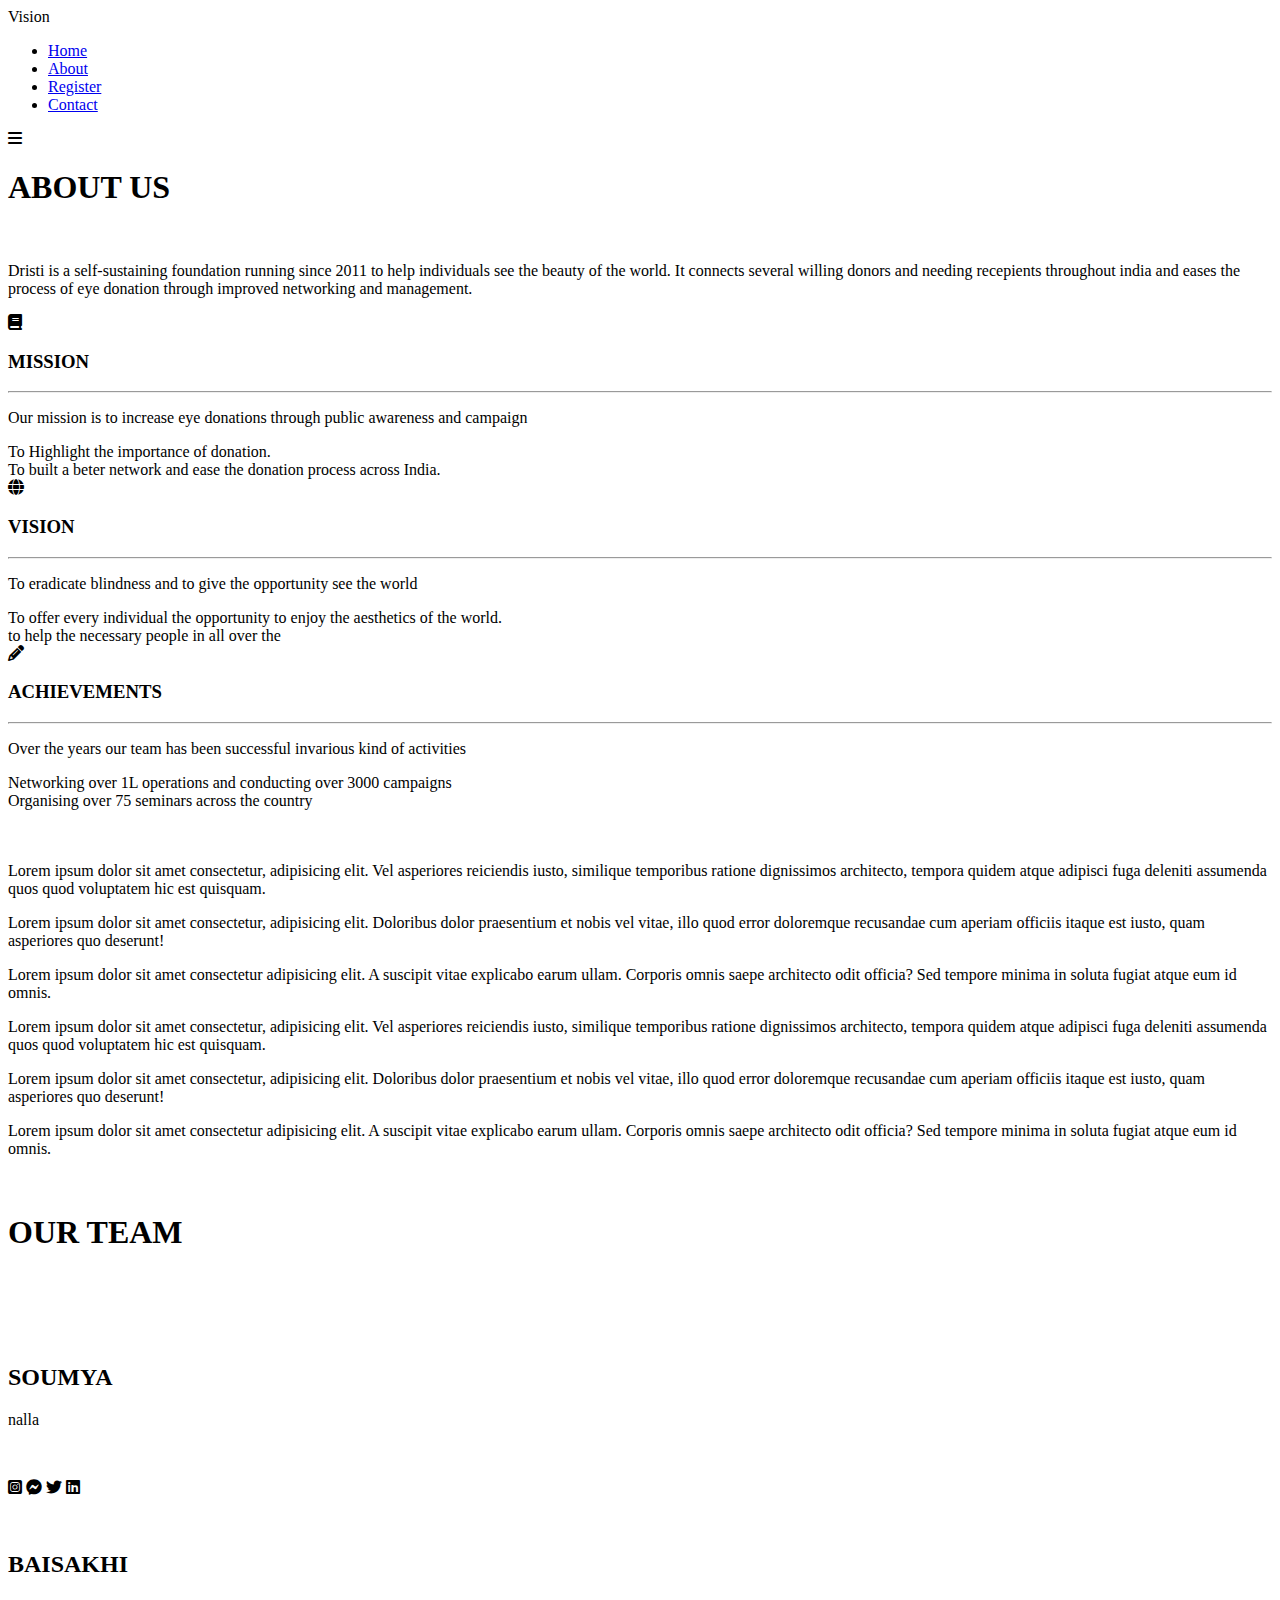
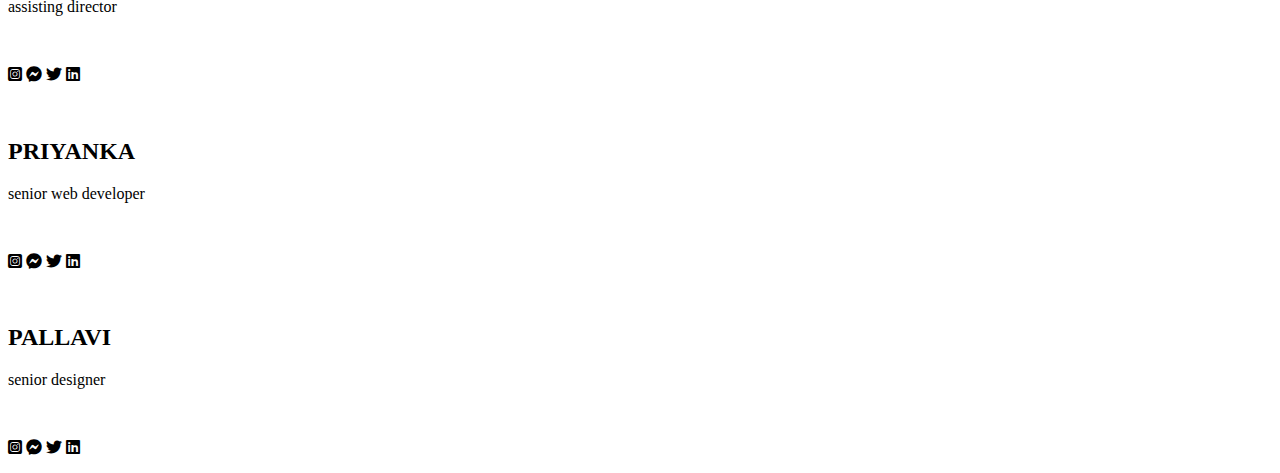
==== aboutsom.html @ 54732627 "Add files via upload" ====
<!DOCTYPE html>
<html lang="en">
<head>
    <meta charset="UTF-8">
    <meta http-equiv="X-UA-Compatible" content="IE=edge">
    <meta name="viewport" content="width=device-width, initial-scale=1.0">
    <title>Document</title>
    <link rel="stylesheet" href="style.css">
    <title>ABOUT US </title>
    
    <!--google fonts(the fonts that we are going to use in this tutorial: raleways and  open sans)-->
    <link href="https://fonts.googleapis.com/css?family=Raleway:100,200,300,400,500,600,700&display=swap" rel="stylesheet">
     <!--Link for open sans font type and its values-->  
    <link href="https://fonts.googleapis.com/css?family=Open+Sans:300,400,600,700&display=swap" rel="stylesheet">
     
    <!--Linking fontawesome file with html-->
    <link rel="stylesheet" href="css/fontawesome/css/font-awesome.min.css">
    <link rel="stylesheet" href="https://cdnjs.cloudflare.com/ajax/libs/font-awesome/6.3.0/css/all.min.css">
    <!--Linking bootstrap file to html-->
    <link rel="stylesheet" href="css/bootstrap/bootstrap.css">

  
</head>
<body>
       <div>
        <nav class="navbar">
            <label for="logo" class="logo">Vision</label>
              <ul class="links show-links">
                  <li>
    
                        <a href="index.html">Home</a>
                  </li>
                  <li>
                      <a href="about.html">About</a>
                  </li>
                  <li>
                      <a href="register.html">Register</a>
                  </li>
                  <li>
                      <a href="contact.html">Contact</a>
                  </li>
              </ul>
              <label for="" class="menu">
                 
                      <i class="fa-solid fa-bars"></i>
               
              </label>
          </nav> 
    <div>
        <section id="ABOUT">
            <div class="about-1">
                <h1> ABOUT US </h1>
                <br>
                <P>Dristi is a self-sustaining foundation running since 2011 to help individuals see the beauty of the world.
                    It connects several willing donors and needing recepients throughout india and eases the process of eye donation  through improved  networking and management. 
                </P>
            </div>
            <div id="about-2">
            <div class="content-box-lg">
                <div class="container">
                    <div class="row">
                        <div class="col-md-4">
                           <div class="about-item text-center">
                            <div class="mis">
                            <i class="fa fa-book"></i>
                            <h3>MISSION</h3>
                            <hr>
                            <p>Our mission is to increase eye donations through public awareness and campaign  </p>
                            <li>To Highlight the importance of donation.</li>
                            <li>To built a beter network and ease the donation process across India.</li></div>
                            </div>
                        </div>
                        <div class="col-md-4">
                           <div class="about-item text-center">
                            <div class="vis">
                            <i class="fa fa-globe"></i>
                           
                            <h3>VISION</h3>
                            <hr>     
                            <p>To eradicate blindness and to give the opportunity see the world</p>
                            <li>To offer every individual the opportunity to enjoy the aesthetics of the world.</li>
                            <li>to help the necessary people in all over the </li>
                            </div>
                            </div>
                        </div>
                        <div class="col-md-4">
                           <div class="about-item text-center">
                            <div class="achi"></div>
                            <i class="fa fa-pencil"></i>
                            
                            <h3>ACHIEVEMENTS</h3>
                            <hr>
                            <p>Over the years our team has been successful invarious kind of activities </p>
                            <li>Networking over 1L operations and conducting over 3000 campaigns </li>
                
                            <li>Organising over 75 seminars across the country</li>
                            </div>
                            </div>
                         </div>
                     </div>
                   </div>
                </div>
             </div>   
        </section>
    </div>

<br>

    <!-- <div class="imagebg"> 
        <img src="/image/Home.png" alt="">

        <img class="map" src="/image/ol_map_new (1).png" alt="">
    </div>
    <div class="imagebg"> 
        <img src="/image/Home (2).png" alt="">
    </div>
    <div class="imagebg"> 
        <img src="/image/Background.png" alt="">
    </div> -->

    <div>
        <div class="sideimg">
            <img src="/image/Background.png" alt="">
        
        
        <div class="widthgive">
            <p>Lorem ipsum dolor sit amet consectetur, adipisicing elit. Vel asperiores reiciendis iusto, similique temporibus ratione dignissimos architecto, tempora quidem atque adipisci fuga deleniti assumenda quos quod voluptatem hic est quisquam.</p>
            <p>Lorem ipsum dolor sit amet consectetur, adipisicing elit. Doloribus dolor praesentium et nobis vel vitae, illo quod error doloremque recusandae cum aperiam officiis itaque est iusto, quam asperiores quo deserunt!</p>
            <p>Lorem ipsum dolor sit amet consectetur adipisicing elit. A suscipit vitae explicabo earum ullam. Corporis omnis saepe architecto odit officia? Sed tempore minima in soluta fugiat atque eum id omnis.</p>
        </div>
    </div>



    <div>
       
        
        
        <div class="widthgive2">
            <div>
            <p>Lorem ipsum dolor sit amet consectetur, adipisicing elit. Vel asperiores reiciendis iusto, similique temporibus ratione dignissimos architecto, tempora quidem atque adipisci fuga deleniti assumenda quos quod voluptatem hic est quisquam.</p>
            <p>Lorem ipsum dolor sit amet consectetur, adipisicing elit. Doloribus dolor praesentium et nobis vel vitae, illo quod error doloremque recusandae cum aperiam officiis itaque est iusto, quam asperiores quo deserunt!</p>
            <p>Lorem ipsum dolor sit amet consectetur adipisicing elit. A suscipit vitae explicabo earum ullam. Corporis omnis saepe architecto odit officia? Sed tempore minima in soluta fugiat atque eum id omnis.</p>
        </div>
            <div class="sideimg2">
                <img src="/image/Background.png" alt="">
        </div>

    </div>
   

<div>
    <h1>OUR TEAM</h1>
</div>




<br><br><br>

    <div class="container-position">
        <section class="container">
            <div class="card">
              <div class="image">
                <img src="/image/Background.png" alt="" />
              </div>
              <h2>SOUMYA</h2>
              <p>nalla</p>
              <br>
              <p> <i class="fa-brands fa-square-instagram"></i>
                  <i class="fa-brands fa-facebook-messenger"></i>
                  <i class="fa-brands fa-twitter"></i>
                  <i class="fa-brands fa-linkedin"></i> 
              </p>
            </div>
            <div class="card">
              <div class="image">
                <img src="/image/dde1613a0a52ac572733ffa1d810d6fe.jpg" alt="" />
              </div>
              <h2>BAISAKHI</h2>
              <p>assisting director</p>
              <br>
              <p> <i class="fa-brands fa-square-instagram"></i>
                  <i class="fa-brands fa-facebook-messenger"></i>
                  <i class="fa-brands fa-twitter"></i>
                  <i class="fa-brands fa-linkedin"></i> 
              </p>
            </div>
            <div class="card">
              <div class="image">
                <img src="/image/gr.jpg" alt="" />
              </div>
              <h2>PRIYANKA</h2>
              <p>senior web developer</p>
              <br>
              <p> <i class="fa-brands fa-square-instagram"></i>
                  <i class="fa-brands fa-facebook-messenger"></i>
                  <i class="fa-brands fa-twitter"></i>
                  <i class="fa-brands fa-linkedin"></i> 
              </p>
            </div>
            <div class="card">
              <div class="image">
                <img src="/image/pallavi.jpg" alt="" />
              </div>
              <h2>PALLAVI</h2>
              <p>senior designer</p>
              <br>
            <p> <i class="fa-brands fa-square-instagram"></i>
                <i class="fa-brands fa-facebook-messenger"></i>
                <i class="fa-brands fa-twitter"></i>
                <i class="fa-brands fa-linkedin"></i> 
            </p>
            </div>
          </section>
    </div>
</body>
</html>
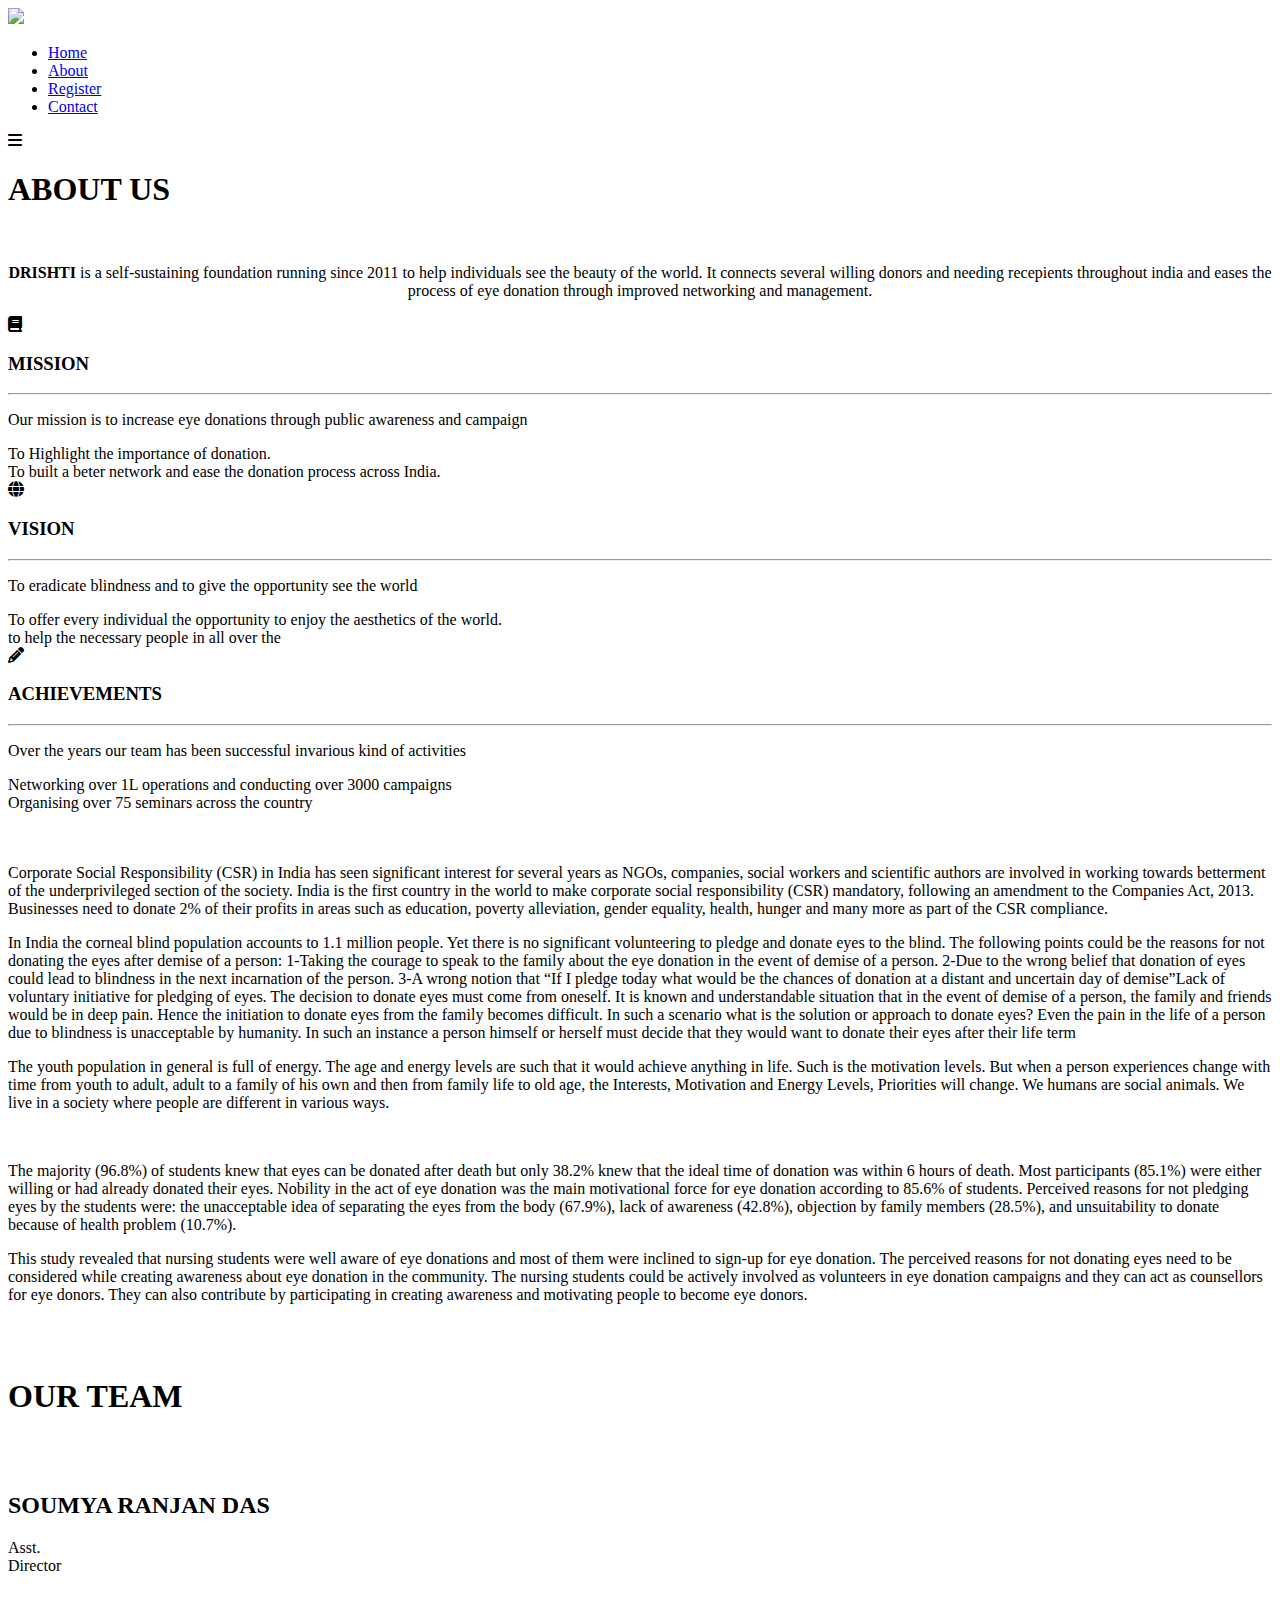
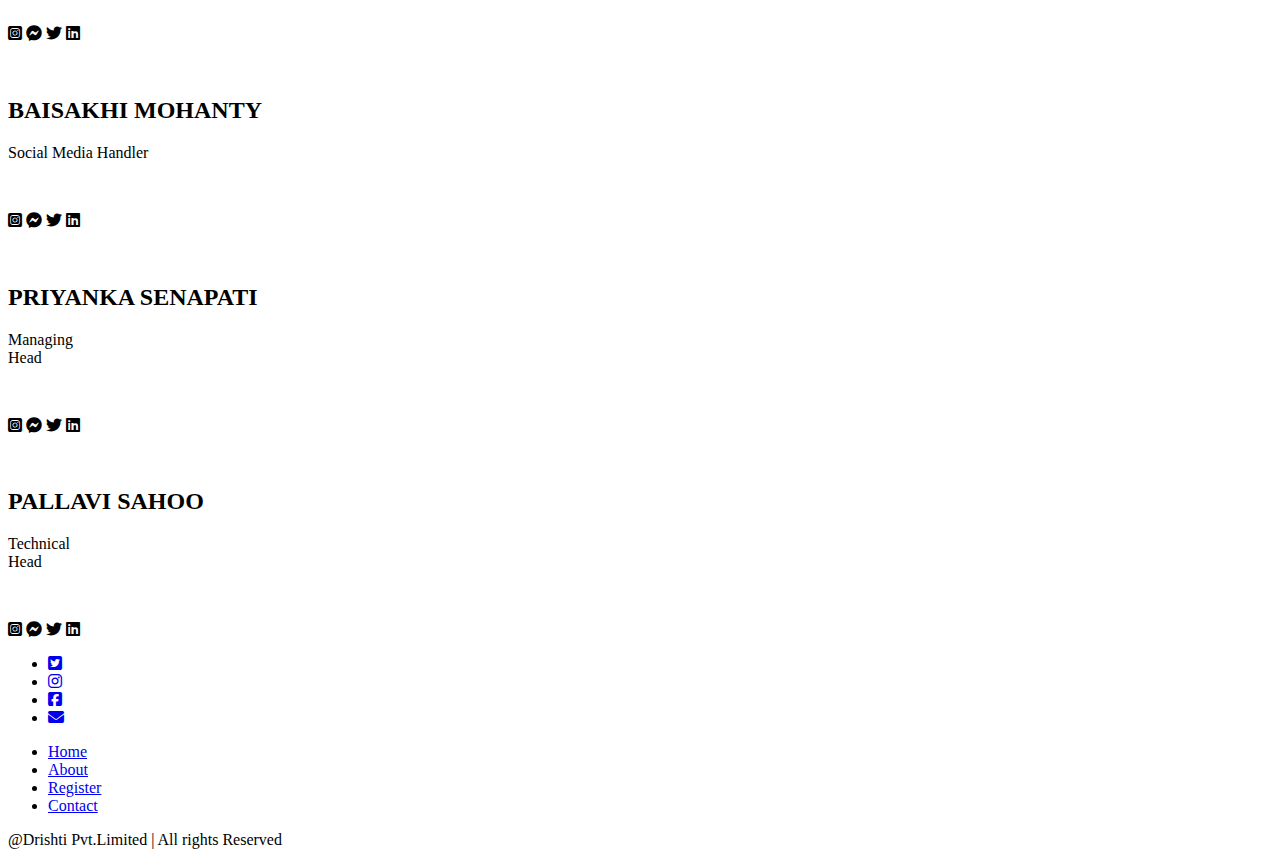
==== commit ef4e4f1a: "Update aboutsom.html" ====
--- a/aboutsom.html
+++ b/aboutsom.html
@@ -5,7 +5,7 @@
     <meta http-equiv="X-UA-Compatible" content="IE=edge">
     <meta name="viewport" content="width=device-width, initial-scale=1.0">
     <title>Document</title>
-    <link rel="stylesheet" href="style.css">
+    <link rel="stylesheet" href="abtstyle.css">
     <title>ABOUT US </title>
     
     <!--google fonts(the fonts that we are going to use in this tutorial: raleways and  open sans)-->
@@ -24,7 +24,9 @@
 <body>
        <div>
         <nav class="navbar">
-            <label for="logo" class="logo">Vision</label>
+            <label for="logo" class="logo">
+                <img src="./onlinelogomaker-021123-0146-5274-2000-transparent.png">
+                </label>
               <ul class="links show-links">
                   <li>
     
@@ -51,7 +53,7 @@
             <div class="about-1">
                 <h1> ABOUT US </h1>
                 <br>
-                <P>Dristi is a self-sustaining foundation running since 2011 to help individuals see the beauty of the world.
+                <P style="text-align: center;"><b>DRISHTI</b> is a self-sustaining foundation running since 2011 to help individuals see the beauty of the world.
                     It connects several willing donors and needing recepients throughout india and eases the process of eye donation  through improved  networking and management. 
                 </P>
             </div>
@@ -61,9 +63,11 @@
                     <div class="row">
                         <div class="col-md-4">
                            <div class="about-item text-center">
-                            <div class="mis">
+                            
                             <i class="fa fa-book"></i>
                             <h3>MISSION</h3>
+                            <div class="mis">
+                            
                             <hr>
                             <p>Our mission is to increase eye donations through public awareness and campaign  </p>
                             <li>To Highlight the importance of donation.</li>
@@ -72,28 +76,33 @@
                         </div>
                         <div class="col-md-4">
                            <div class="about-item text-center">
+                            
+                            <i class="fa fa-globe"></i>
+                            <h3>VISION</h3>
                             <div class="vis">
-                            <i class="fa fa-globe"></i>
                            
-                            <h3>VISION</h3>
+                            
                             <hr>     
                             <p>To eradicate blindness and to give the opportunity see the world</p>
                             <li>To offer every individual the opportunity to enjoy the aesthetics of the world.</li>
                             <li>to help the necessary people in all over the </li>
                             </div>
                             </div>
+                            </div>
                         </div>
                         <div class="col-md-4">
                            <div class="about-item text-center">
-                            <div class="achi"></div>
+                            
                             <i class="fa fa-pencil"></i>
-                            
                             <h3>ACHIEVEMENTS</h3>
+                            <div class="achi">
+                            
                             <hr>
                             <p>Over the years our team has been successful invarious kind of activities </p>
                             <li>Networking over 1L operations and conducting over 3000 campaigns </li>
-                
                             <li>Organising over 75 seminars across the country</li>
+                            </div>
+                            </div>
                             </div>
                             </div>
                          </div>
@@ -109,6 +118,7 @@
     <!-- <div class="imagebg"> 
         <img src="/image/Home.png" alt="">
 
+
         <img class="map" src="/image/ol_map_new (1).png" alt="">
     </div>
     <div class="imagebg"> 
@@ -120,14 +130,29 @@
 
     <div>
         <div class="sideimg">
-            <img src="/image/Background.png" alt="">
+            <img src="https://images.pexels.com/photos/8145330/pexels-photo-8145330.jpeg?auto=compress&cs=tinysrgb&w=1260&h=750&dpr=1" alt="">
         
         
         <div class="widthgive">
-            <p>Lorem ipsum dolor sit amet consectetur, adipisicing elit. Vel asperiores reiciendis iusto, similique temporibus ratione dignissimos architecto, tempora quidem atque adipisci fuga deleniti assumenda quos quod voluptatem hic est quisquam.</p>
-            <p>Lorem ipsum dolor sit amet consectetur, adipisicing elit. Doloribus dolor praesentium et nobis vel vitae, illo quod error doloremque recusandae cum aperiam officiis itaque est iusto, quam asperiores quo deserunt!</p>
-            <p>Lorem ipsum dolor sit amet consectetur adipisicing elit. A suscipit vitae explicabo earum ullam. Corporis omnis saepe architecto odit officia? Sed tempore minima in soluta fugiat atque eum id omnis.</p>
-        </div>
+             <p>Corporate Social Responsibility (CSR) in India has seen significant interest for several years as NGOs, companies, social workers and scientific authors are involved in working towards betterment of the underprivileged section of the society. India is the first country in the world to make corporate social responsibility (CSR) mandatory, following an amendment to the Companies Act, 2013. Businesses need to donate 2% of their profits in areas such as education, poverty alleviation, gender equality, health, hunger and many more as part of the CSR compliance.</p>
+             <p>In India the corneal blind population accounts to 1.1 million people. Yet there is no significant
+                volunteering to pledge and donate eyes to the blind.
+                
+                The following points could be the reasons for not donating the eyes after demise of a person:
+                
+                1-Taking the courage to speak to the family about the eye donation in the event of demise of a
+                person.
+                2-Due to the wrong belief that donation of eyes could lead to blindness in the next incarnation of
+                the person.
+                3-A wrong notion that “If I pledge today what would be the chances of donation at a distant and
+                uncertain day of demise”Lack of voluntary initiative for pledging of eyes.
+                The decision to donate eyes must come from oneself.
+
+                It is known and understandable situation that in the event of demise of a person, the family and friends would be in deep pain. Hence the initiation to donate eyes from the family becomes difficult. In such a scenario what is the solution or approach to donate eyes? Even the pain in the life of a person due to blindness is unacceptable by humanity.
+                
+                In such an instance a person himself or herself must decide that they would want to donate their eyes after their life term</p>                <p>The youth population in general is full of energy. The age and energy levels are such that it would achieve anything in life. Such is the motivation levels. But when a person experiences change with time from youth to adult, adult to a family of his own and then from family life to old age, the Interests, Motivation and Energy Levels, Priorities will change.
+
+                    We humans are social animals. We live in a society where people are different in various ways.</p><br>          </div>
     </div>
 
 
@@ -138,34 +163,33 @@
         
         <div class="widthgive2">
             <div>
-            <p>Lorem ipsum dolor sit amet consectetur, adipisicing elit. Vel asperiores reiciendis iusto, similique temporibus ratione dignissimos architecto, tempora quidem atque adipisci fuga deleniti assumenda quos quod voluptatem hic est quisquam.</p>
-            <p>Lorem ipsum dolor sit amet consectetur, adipisicing elit. Doloribus dolor praesentium et nobis vel vitae, illo quod error doloremque recusandae cum aperiam officiis itaque est iusto, quam asperiores quo deserunt!</p>
-            <p>Lorem ipsum dolor sit amet consectetur adipisicing elit. A suscipit vitae explicabo earum ullam. Corporis omnis saepe architecto odit officia? Sed tempore minima in soluta fugiat atque eum id omnis.</p>
+                <p> The majority (96.8%) of students knew that eyes can be donated after death but only 38.2% knew that the ideal time of donation was within 6 hours of death. Most participants (85.1%) were either willing or had already donated their eyes. Nobility in the act of eye donation was the main motivational force for eye donation according to 85.6% of students. Perceived reasons for not pledging eyes by the students were: the unacceptable idea of separating the eyes from the body (67.9%), lack of awareness (42.8%), objection by family members (28.5%), and unsuitability to donate because of health problem (10.7%).</p>
+            
+            <p>This study revealed that nursing students were well aware of eye donations and most of them were inclined to sign-up for eye donation. The perceived reasons for not donating eyes need to be considered while creating awareness about eye donation in the community. The nursing students could be actively involved as volunteers in eye donation campaigns and they can act as counsellors for eye donors. They can also contribute by participating in creating awareness and motivating people to become eye donors.
+
+            </p>
         </div>
             <div class="sideimg2">
-                <img src="/image/Background.png" alt="">
+                <img src="https://images.pexels.com/photos/975668/pexels-photo-975668.jpeg?auto=compress&cs=tinysrgb&w=1260&h=750&dpr=1" alt="">
         </div>
 
     </div>
+    <br>
    
 
-<div>
-    <h1>OUR TEAM</h1>
-</div>
-
-
-
-
-<br><br><br>
+
+    <h1 id="team">OUR TEAM</h1>
+
+<br>
 
     <div class="container-position">
         <section class="container">
             <div class="card">
               <div class="image">
-                <img src="/image/Background.png" alt="" />
-              </div>
-              <h2>SOUMYA</h2>
-              <p>nalla</p>
+                <img src="./WhatsApp Image 2023-02-12 at 13.00.15.jpg" alt="" />
+              </div>
+              <h2>SOUMYA RANJAN DAS</h2>
+              <p>Asst. <br>Director</p>
               <br>
               <p> <i class="fa-brands fa-square-instagram"></i>
                   <i class="fa-brands fa-facebook-messenger"></i>
@@ -175,10 +199,10 @@
             </div>
             <div class="card">
               <div class="image">
-                <img src="/image/dde1613a0a52ac572733ffa1d810d6fe.jpg" alt="" />
-              </div>
-              <h2>BAISAKHI</h2>
-              <p>assisting director</p>
+                <img src="./WhatsApp Image 2023-02-12 at 11.45.13.jpg" alt="" />
+              </div>
+              <h2>BAISAKHI MOHANTY</h2>
+              <p>Social Media Handler</p>
               <br>
               <p> <i class="fa-brands fa-square-instagram"></i>
                   <i class="fa-brands fa-facebook-messenger"></i>
@@ -188,10 +212,10 @@
             </div>
             <div class="card">
               <div class="image">
-                <img src="/image/gr.jpg" alt="" />
-              </div>
-              <h2>PRIYANKA</h2>
-              <p>senior web developer</p>
+                <img src="./WhatsApp Image 2023-02-10 at 20.57.54.jpg" alt="" />
+              </div>
+              <h2>PRIYANKA SENAPATI</h2>
+              <p>Managing <br>Head</p>
               <br>
               <p> <i class="fa-brands fa-square-instagram"></i>
                   <i class="fa-brands fa-facebook-messenger"></i>
@@ -201,10 +225,10 @@
             </div>
             <div class="card">
               <div class="image">
-                <img src="/image/pallavi.jpg" alt="" />
-              </div>
-              <h2>PALLAVI</h2>
-              <p>senior designer</p>
+                <img src="./WhatsApp Image 2023-02-12 at 11.49.59.jpg" alt="" />
+              </div>
+              <h2>PALLAVI SAHOO</h2>
+              <p>Technical <br>Head </p>
               <br>
             <p> <i class="fa-brands fa-square-instagram"></i>
                 <i class="fa-brands fa-facebook-messenger"></i>
@@ -214,5 +238,22 @@
             </div>
           </section>
     </div>
+    <footer>
+        <ul class="icon">
+        <li><a href="#"><i class="fa-brands fa-square-twitter"></i></a></li>
+        <li><a href="#"><i class="fa-brands fa-instagram"></i></a></li>
+        <li><a href="#"><i class="fa-brands fa-square-facebook"></i></a></li>
+    
+        <li><a href="#"><i class="fa-sharp fa-solid fa-envelope"></i></a></li>
+        </ul>
+        <ul class="menu">
+            <li><a href="index.html">Home</a></li>
+            <li><a href="about.html">About</a></li>
+            <li><a href="register.html">Register</a></li>
+            <li><a href="contact.html">Contact</a></li>
+    
+        </ul>
+        <p>@Drishti Pvt.Limited | All rights Reserved</p>
+       </footer>
 </body>
-</html>+</html>
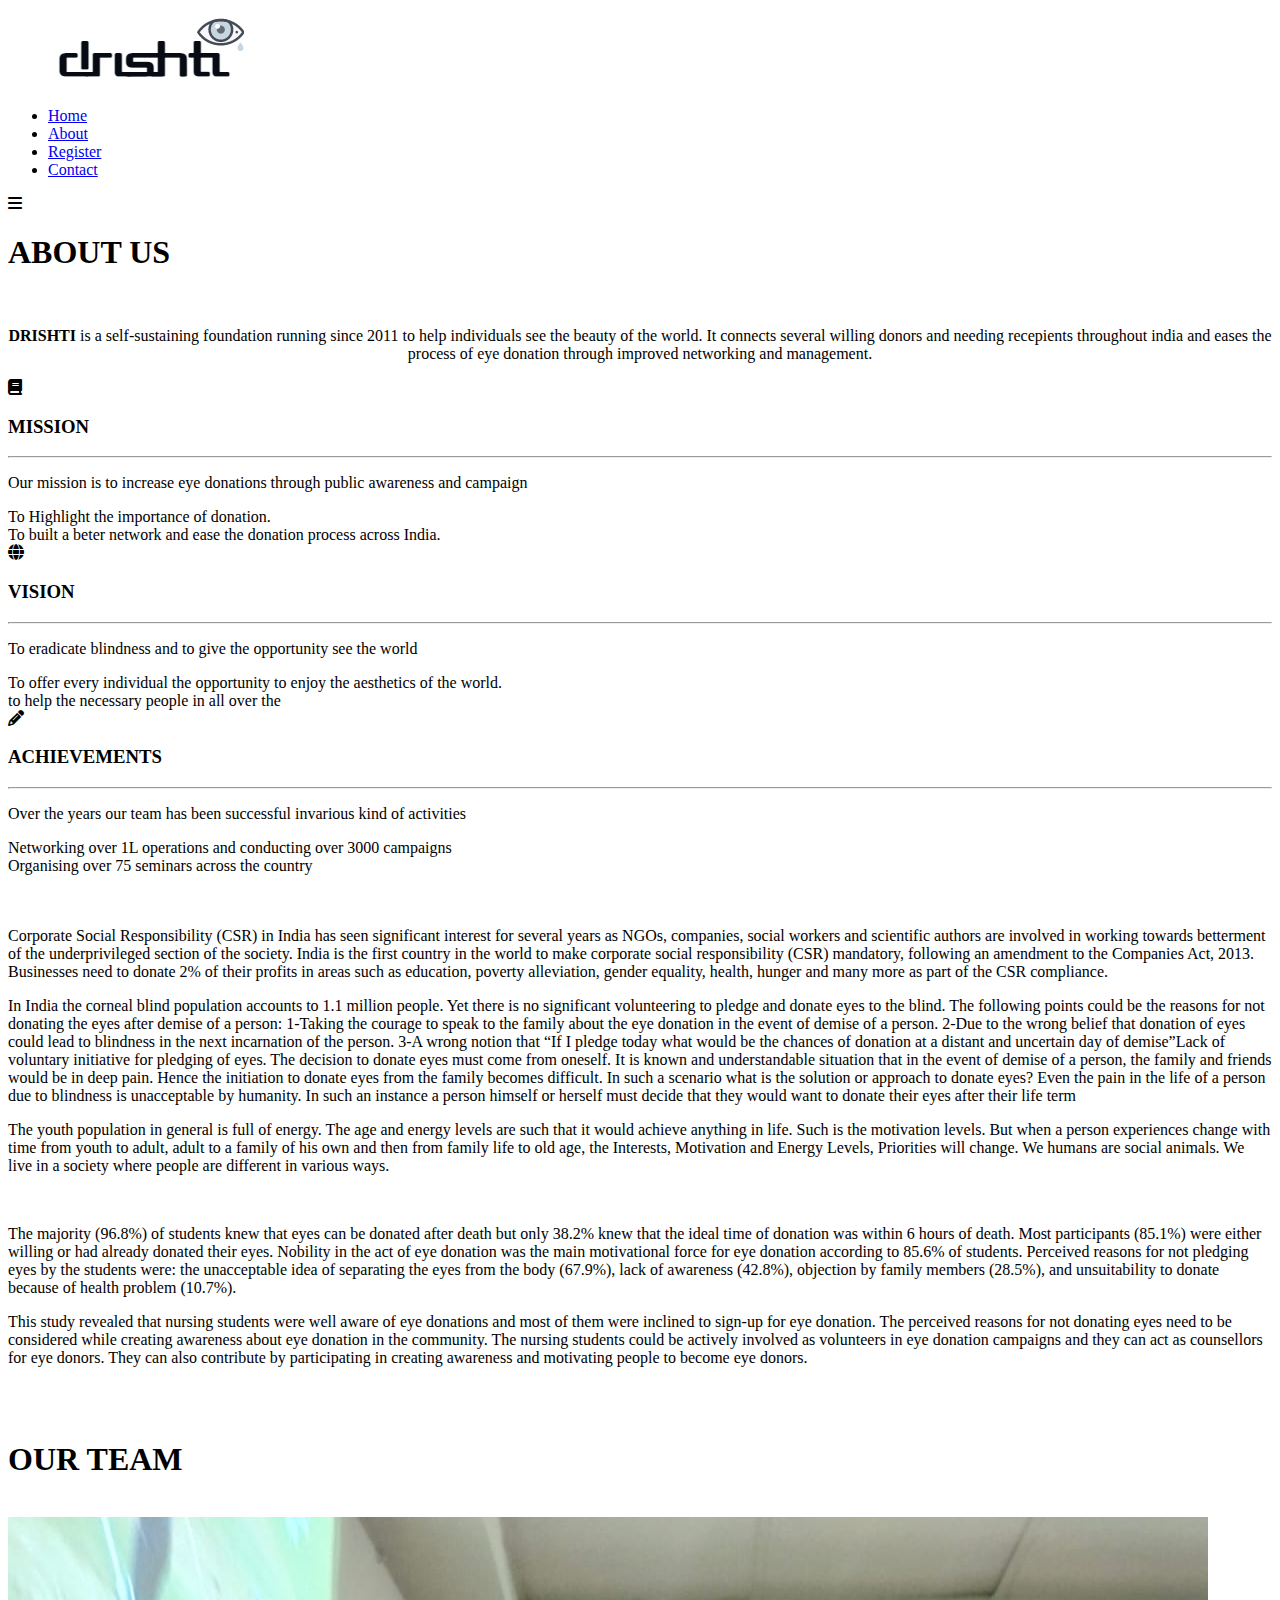
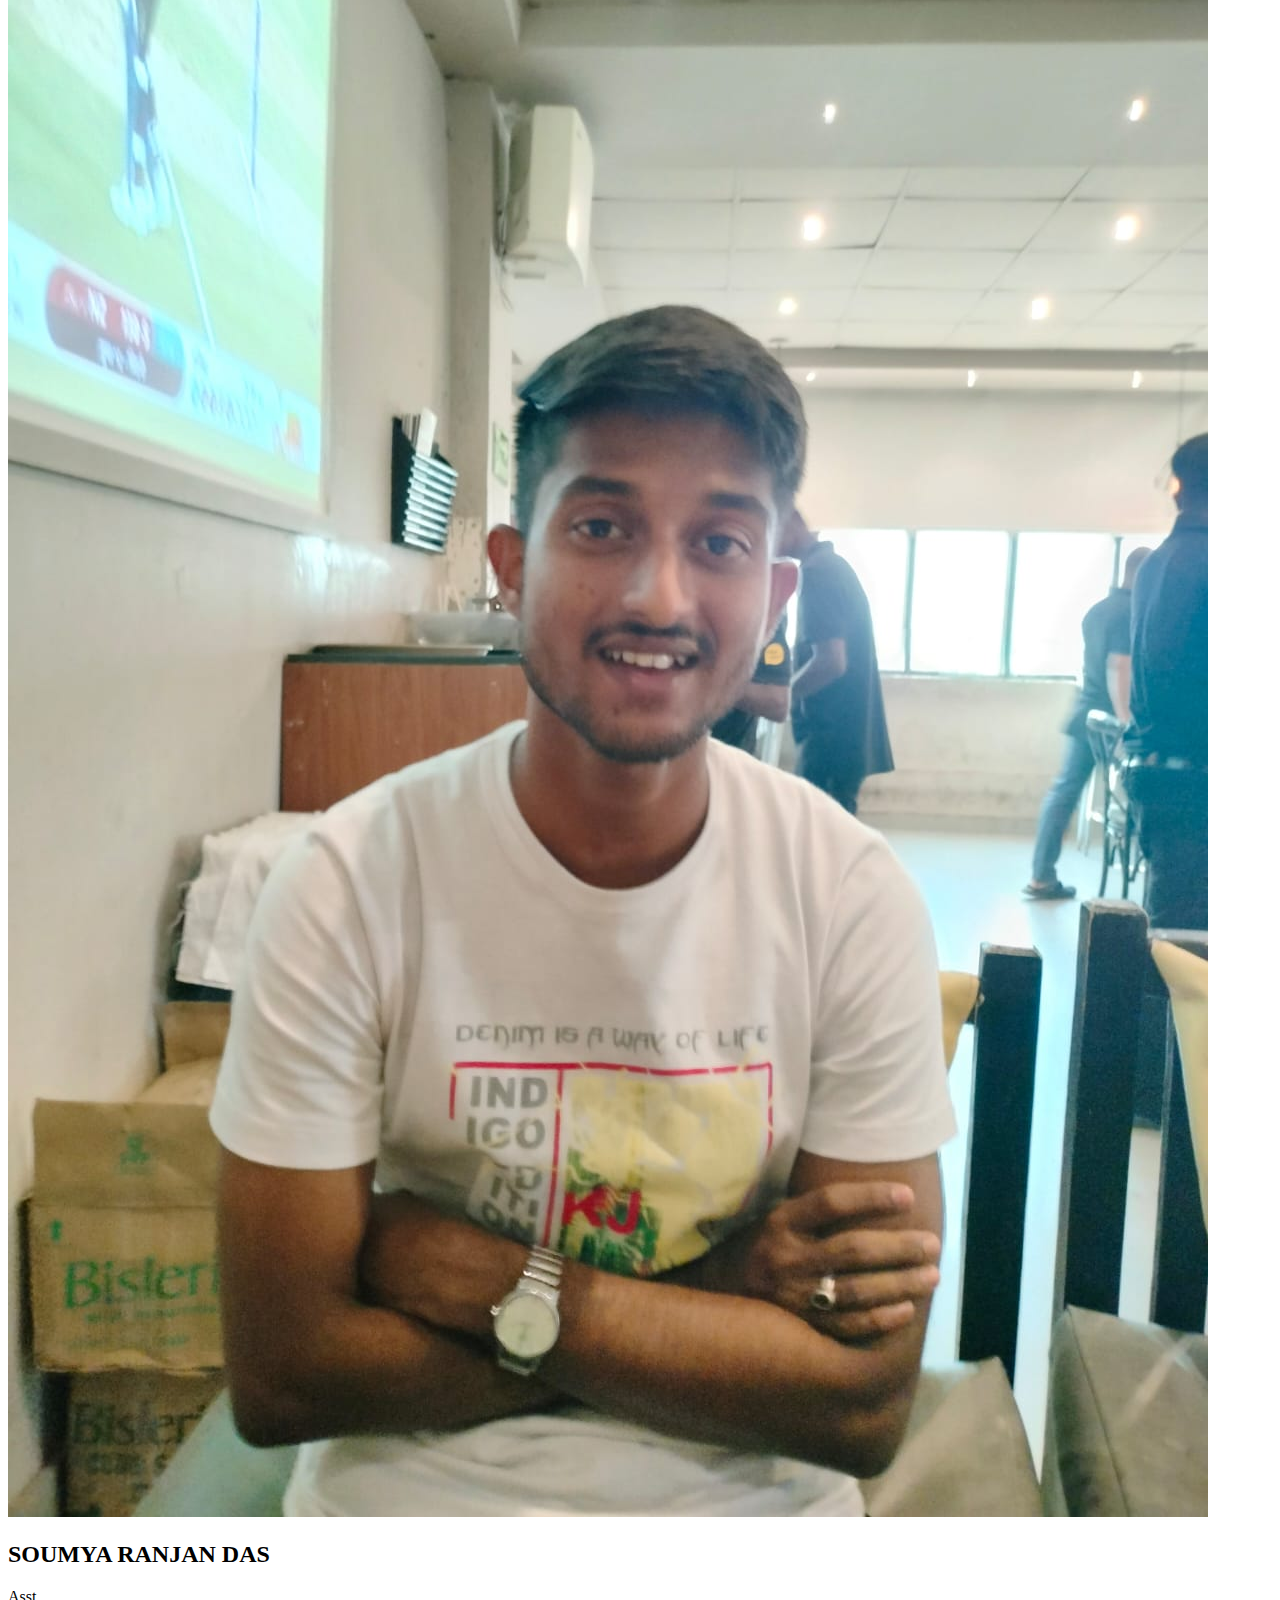
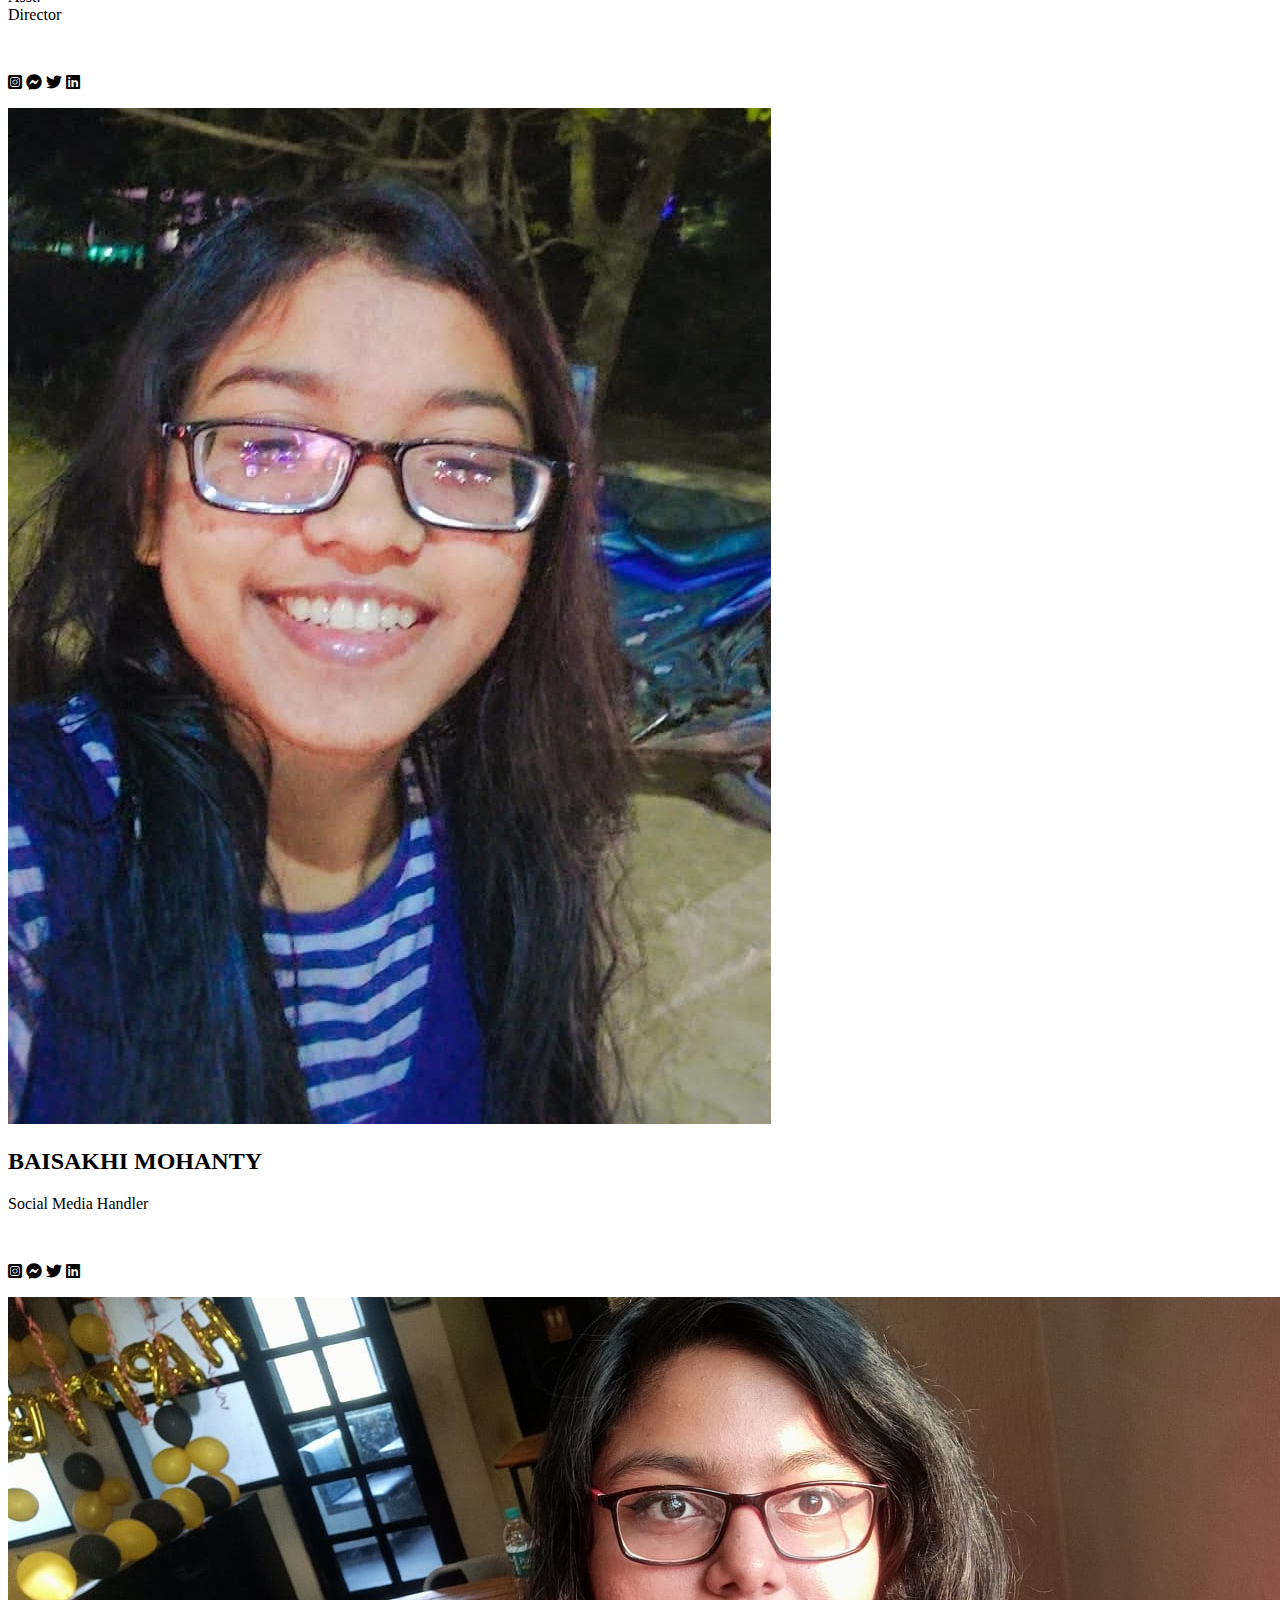
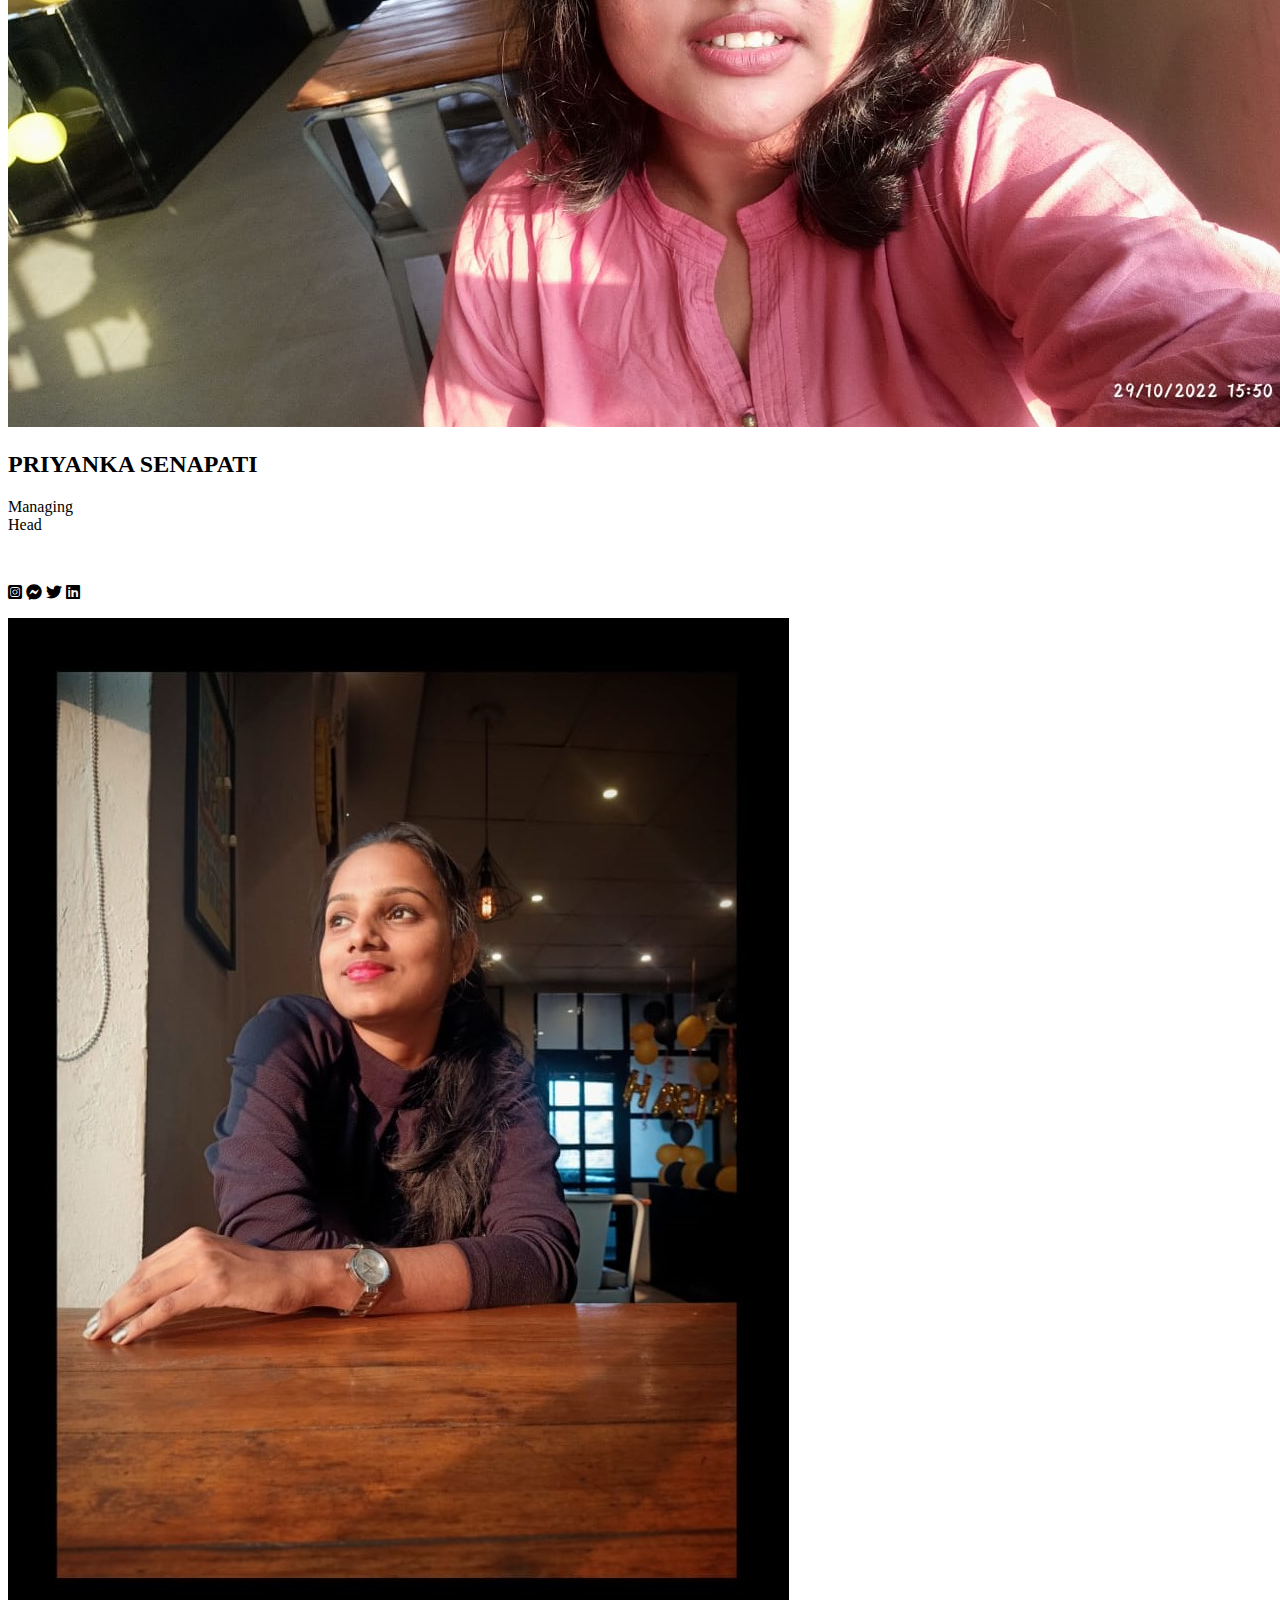
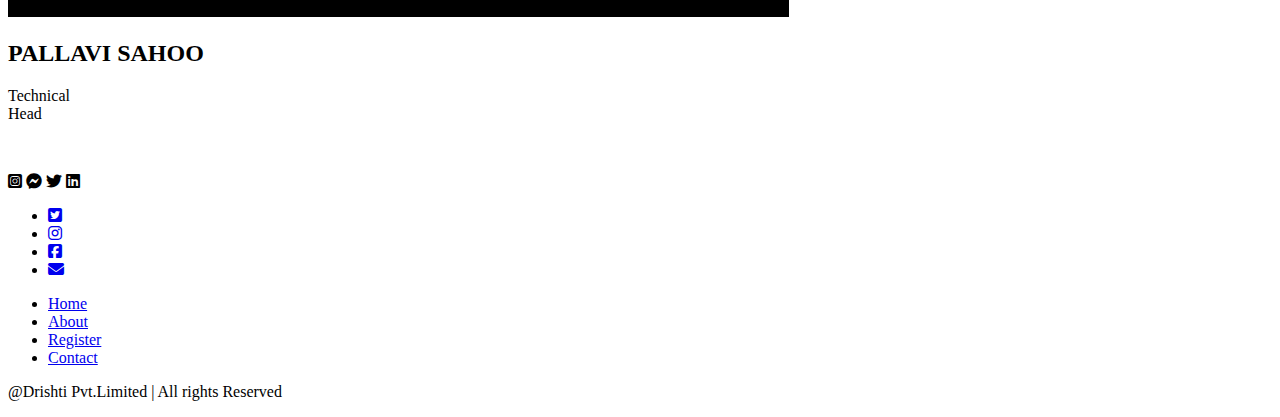
==== commit 534e7e60: "Update aboutsom.html" ====
--- a/aboutsom.html
+++ b/aboutsom.html
@@ -4,7 +4,7 @@
     <meta charset="UTF-8">
     <meta http-equiv="X-UA-Compatible" content="IE=edge">
     <meta name="viewport" content="width=device-width, initial-scale=1.0">
-    <title>Document</title>
+    <title>About us</title>
     <link rel="stylesheet" href="abtstyle.css">
     <title>ABOUT US </title>
     
